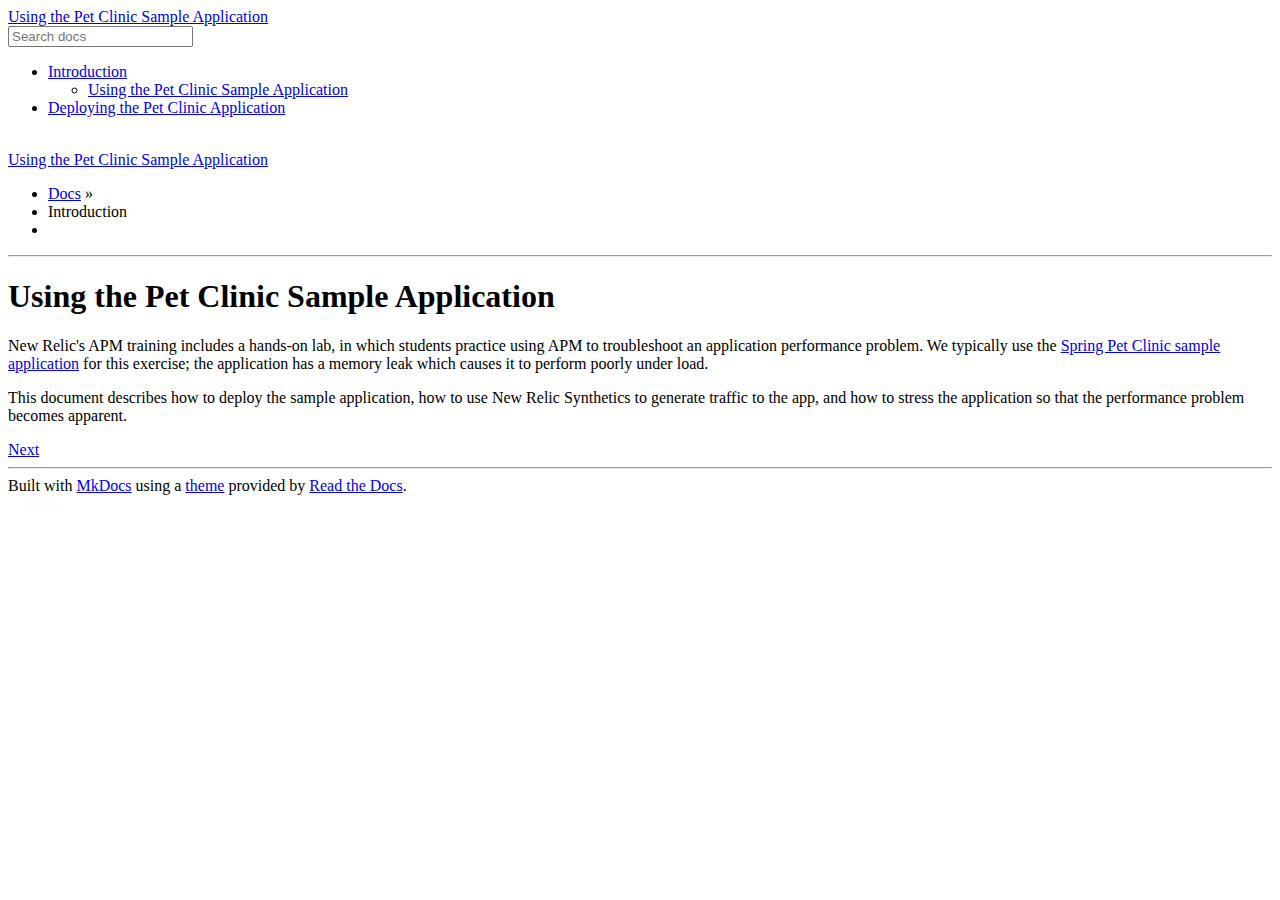
==== index.html @ c02fb215 "Deployed 551b02c with MkDocs version: 0.17.4" ====
<!DOCTYPE html>
<!--[if IE 8]><html class="no-js lt-ie9" lang="en" > <![endif]-->
<!--[if gt IE 8]><!--> <html class="no-js" lang="en" > <!--<![endif]-->
<head>
  <meta charset="utf-8">
  <meta http-equiv="X-UA-Compatible" content="IE=edge">
  <meta name="viewport" content="width=device-width, initial-scale=1.0">
  <meta name="description" content="None">
  
  <link rel="shortcut icon" href="./img/favicon.ico">
  <title>Introduction - Using the Pet Clinic Sample Application</title>
  <link href='https://fonts.googleapis.com/css?family=Lato:400,700|Roboto+Slab:400,700|Inconsolata:400,700' rel='stylesheet' type='text/css'>

  <link rel="stylesheet" href="./css/theme.css" type="text/css" />
  <link rel="stylesheet" href="./css/theme_extra.css" type="text/css" />
  <link rel="stylesheet" href="./css/highlight.css">
  <link href="./css/extra.css" rel="stylesheet">
  
  <script>
    // Current page data
    var mkdocs_page_name = "Introduction";
    var mkdocs_page_input_path = "index.md";
    var mkdocs_page_url = "/";
  </script>
  
  <script src="./js/jquery-2.1.1.min.js"></script>
  <script src="./js/modernizr-2.8.3.min.js"></script>
  <script type="text/javascript" src="./js/highlight.pack.js"></script> 
  
</head>

<body class="wy-body-for-nav" role="document">

  <div class="wy-grid-for-nav">

    
    <nav data-toggle="wy-nav-shift" class="wy-nav-side stickynav">
      <div class="wy-side-nav-search">
        <a href="." class="icon icon-home"> Using the Pet Clinic Sample Application</a>
        <div role="search">
  <form id ="rtd-search-form" class="wy-form" action="./search.html" method="get">
    <input type="text" name="q" placeholder="Search docs" />
  </form>
</div>
      </div>

      <div class="wy-menu wy-menu-vertical" data-spy="affix" role="navigation" aria-label="main navigation">
	<ul class="current">
	  
          
            <li class="toctree-l1 current">
		
    <a class="current" href=".">Introduction</a>
    <ul class="subnav">
            
    <li class="toctree-l2"><a href="#using-the-pet-clinic-sample-application">Using the Pet Clinic Sample Application</a></li>
    

    </ul>
	    </li>
          
            <li class="toctree-l1">
		
    <a class="" href="deploying-petclinic/">Deploying the Pet Clinic Application</a>
	    </li>
          
        </ul>
      </div>
      &nbsp;
    </nav>

    <section data-toggle="wy-nav-shift" class="wy-nav-content-wrap">

      
      <nav class="wy-nav-top" role="navigation" aria-label="top navigation">
        <i data-toggle="wy-nav-top" class="fa fa-bars"></i>
        <a href=".">Using the Pet Clinic Sample Application</a>
      </nav>

      
      <div class="wy-nav-content">
        <div class="rst-content">
          <div role="navigation" aria-label="breadcrumbs navigation">
  <ul class="wy-breadcrumbs">
    <li><a href=".">Docs</a> &raquo;</li>
    
      
    
    <li>Introduction</li>
    <li class="wy-breadcrumbs-aside">
      
    </li>
  </ul>
  <hr/>
</div>
          <div role="main">
            <div class="section">
              
                <h1 id="using-the-pet-clinic-sample-application">Using the Pet Clinic Sample Application</h1>
<p>New Relic's APM training includes a hands-on lab, in which students practice using APM to troubleshoot an application performance problem. We typically use the <a href="https://github.com/NewRelicUniversity/spring-petclinic">Spring Pet Clinic sample application</a> for this exercise; the application has a memory leak which causes it to perform poorly under load. </p>
<p>This document describes how to deploy the sample application, how to use New Relic Synthetics to generate traffic to the app, and how to stress the application so that the performance problem becomes apparent.</p>
              
            </div>
          </div>
          <footer>
  
    <div class="rst-footer-buttons" role="navigation" aria-label="footer navigation">
      
        <a href="deploying-petclinic/" class="btn btn-neutral float-right" title="Deploying the Pet Clinic Application">Next <span class="icon icon-circle-arrow-right"></span></a>
      
      
    </div>
  

  <hr/>

  <div role="contentinfo">
    <!-- Copyright etc -->
    
  </div>

  Built with <a href="http://www.mkdocs.org">MkDocs</a> using a <a href="https://github.com/snide/sphinx_rtd_theme">theme</a> provided by <a href="https://readthedocs.org">Read the Docs</a>.
</footer>
      
        </div>
      </div>

    </section>

  </div>

  <div class="rst-versions" role="note" style="cursor: pointer">
    <span class="rst-current-version" data-toggle="rst-current-version">
      
      
      
        <span style="margin-left: 15px"><a href="deploying-petclinic/" style="color: #fcfcfc">Next &raquo;</a></span>
      
    </span>
</div>
    <script>var base_url = '.';</script>
    <script src="./js/theme.js"></script>
      <script src="./search/require.js"></script>
      <script src="./search/search.js"></script>

</body>
</html>

<!--
MkDocs version : 0.17.4
Build Date UTC : 2018-06-16 22:03:08
-->
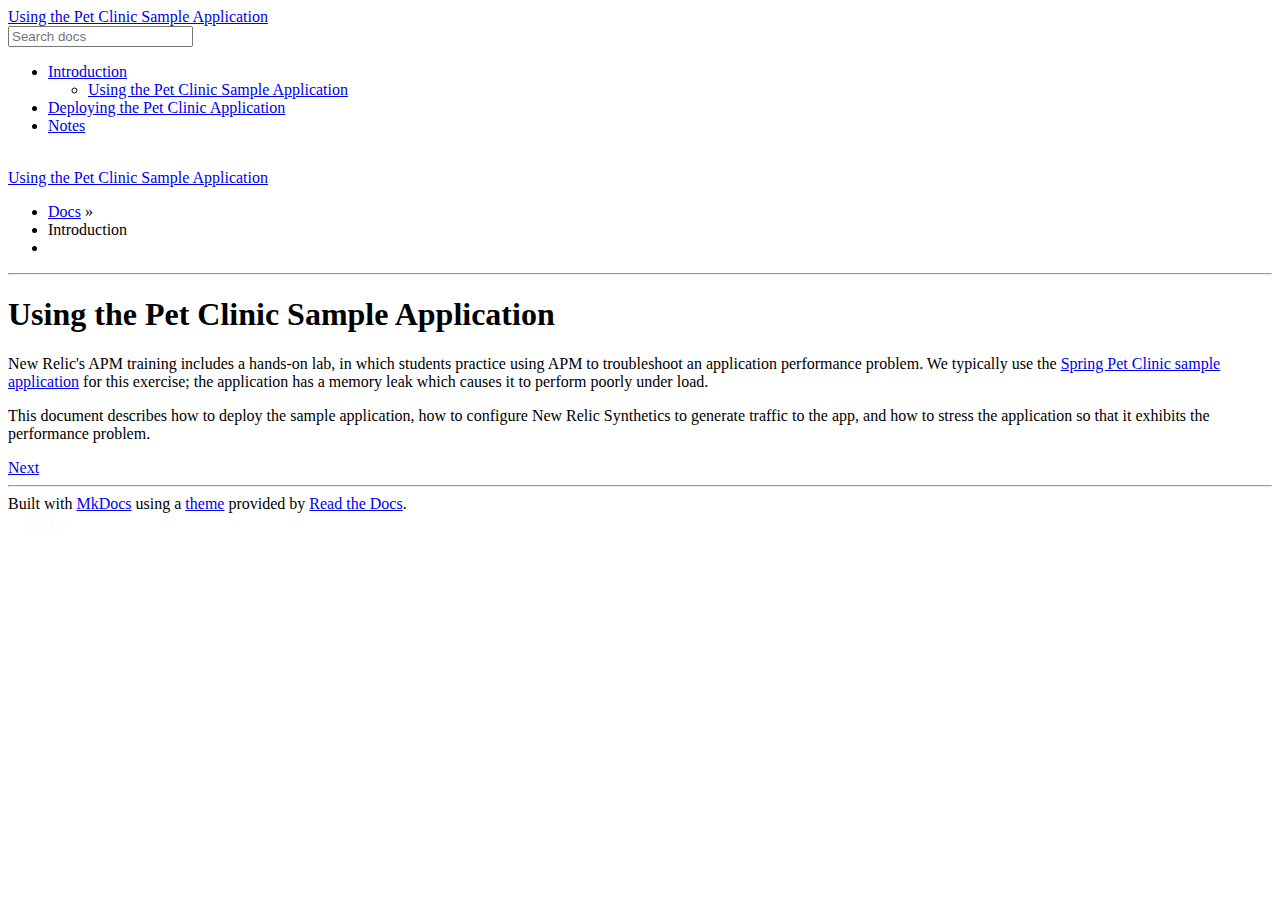
==== commit 66f3a5a1: "Deployed f5889af with MkDocs version: 0.17.4" ====
--- a/index.html
+++ b/index.html
@@ -64,6 +64,11 @@
     <a class="" href="deploying-petclinic/">Deploying the Pet Clinic Application</a>
 	    </li>
           
+            <li class="toctree-l1">
+		
+    <a class="" href="notes/">Notes</a>
+	    </li>
+          
         </ul>
       </div>
       &nbsp;
@@ -98,7 +103,7 @@
               
                 <h1 id="using-the-pet-clinic-sample-application">Using the Pet Clinic Sample Application</h1>
 <p>New Relic's APM training includes a hands-on lab, in which students practice using APM to troubleshoot an application performance problem. We typically use the <a href="https://github.com/NewRelicUniversity/spring-petclinic">Spring Pet Clinic sample application</a> for this exercise; the application has a memory leak which causes it to perform poorly under load. </p>
-<p>This document describes how to deploy the sample application, how to use New Relic Synthetics to generate traffic to the app, and how to stress the application so that the performance problem becomes apparent.</p>
+<p>This document describes how to deploy the sample application, how to configure New Relic Synthetics to generate traffic to the app, and how to stress the application so that it exhibits the performance problem.</p>
               
             </div>
           </div>
@@ -148,5 +153,5 @@
 
 <!--
 MkDocs version : 0.17.4
-Build Date UTC : 2018-06-16 22:03:08
+Build Date UTC : 2018-06-17 06:44:03
 -->
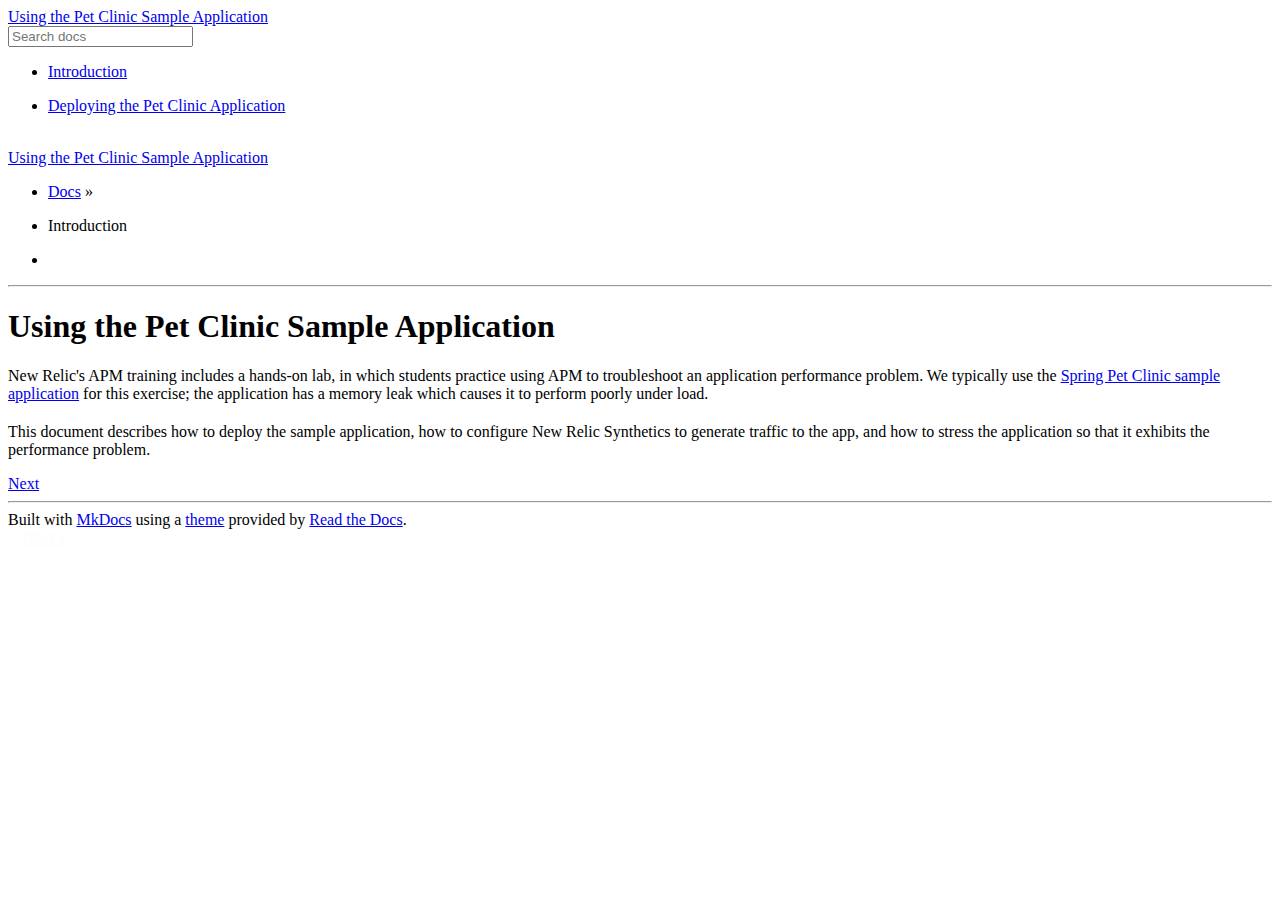
==== commit 9e2b2310: "Deployed dfd8ac5 with MkDocs version: 0.17.4" ====
--- a/index.html
+++ b/index.html
@@ -61,12 +61,7 @@
           
             <li class="toctree-l1">
 		
-    <a class="" href="deploying-petclinic/">Deploying the Pet Clinic Application</a>
-	    </li>
-          
-            <li class="toctree-l1">
-		
-    <a class="" href="notes/">Notes</a>
+    <a class="" href="deployment/">Deploying the Pet Clinic Application</a>
 	    </li>
           
         </ul>
@@ -111,7 +106,7 @@
   
     <div class="rst-footer-buttons" role="navigation" aria-label="footer navigation">
       
-        <a href="deploying-petclinic/" class="btn btn-neutral float-right" title="Deploying the Pet Clinic Application">Next <span class="icon icon-circle-arrow-right"></span></a>
+        <a href="deployment/" class="btn btn-neutral float-right" title="Deploying the Pet Clinic Application">Next <span class="icon icon-circle-arrow-right"></span></a>
       
       
     </div>
@@ -139,7 +134,7 @@
       
       
       
-        <span style="margin-left: 15px"><a href="deploying-petclinic/" style="color: #fcfcfc">Next &raquo;</a></span>
+        <span style="margin-left: 15px"><a href="deployment/" style="color: #fcfcfc">Next &raquo;</a></span>
       
     </span>
 </div>
@@ -153,5 +148,5 @@
 
 <!--
 MkDocs version : 0.17.4
-Build Date UTC : 2018-06-17 06:44:03
+Build Date UTC : 2018-06-18 06:39:50
 -->
--- a/css/extra.css
+++ b/css/extra.css
@@ -0,0 +1,27 @@
+pre {
+    border: solid 1px #d1d4d5;
+    font-family: Monaco, Consolas, Lucida Console, monospace;
+    font-size: 13px;
+    line-height: 1.8;
+    margin: 6pt 0 6pt 0;
+    overflow: scroll;
+    padding: 14px;
+    width: 100%;
+}
+
+code {
+    font-size: 85%;
+}
+
+li {
+    margin-top: 12pt;
+}
+
+li.toctree-l2:first-child {
+    display: none;
+}
+
+p {
+    margin-top: 20px;
+    margin-bottom: 16px;
+}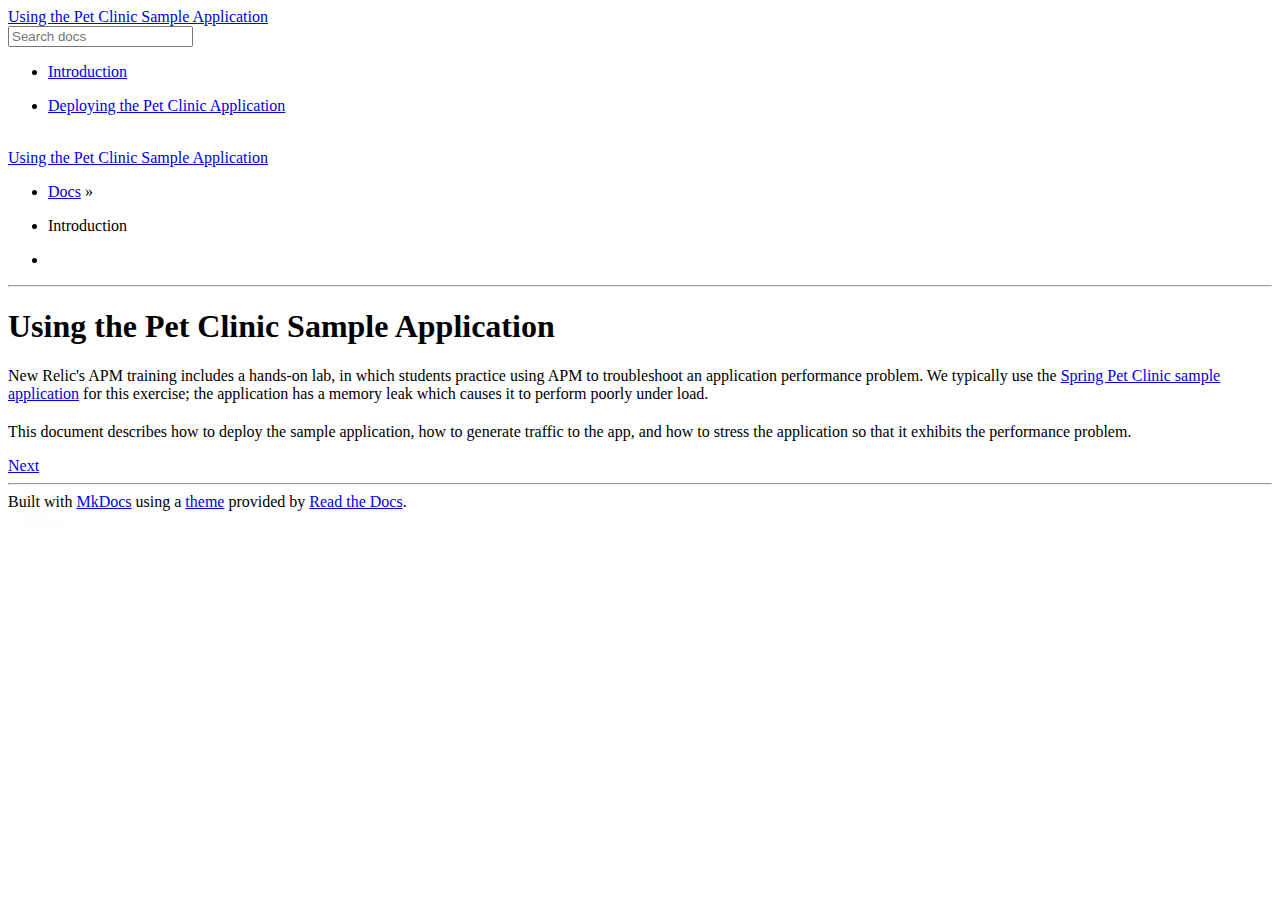
==== commit 74d1b6d6: "Deployed a3ac94b with MkDocs version: 0.17.4" ====
--- a/index.html
+++ b/index.html
@@ -98,7 +98,7 @@
               
                 <h1 id="using-the-pet-clinic-sample-application">Using the Pet Clinic Sample Application</h1>
 <p>New Relic's APM training includes a hands-on lab, in which students practice using APM to troubleshoot an application performance problem. We typically use the <a href="https://github.com/NewRelicUniversity/spring-petclinic">Spring Pet Clinic sample application</a> for this exercise; the application has a memory leak which causes it to perform poorly under load. </p>
-<p>This document describes how to deploy the sample application, how to configure New Relic Synthetics to generate traffic to the app, and how to stress the application so that it exhibits the performance problem.</p>
+<p>This document describes how to deploy the sample application, how to generate traffic to the app, and how to stress the application so that it exhibits the performance problem.</p>
               
             </div>
           </div>
@@ -148,5 +148,5 @@
 
 <!--
 MkDocs version : 0.17.4
-Build Date UTC : 2018-06-18 06:39:50
+Build Date UTC : 2018-06-18 21:34:51
 -->
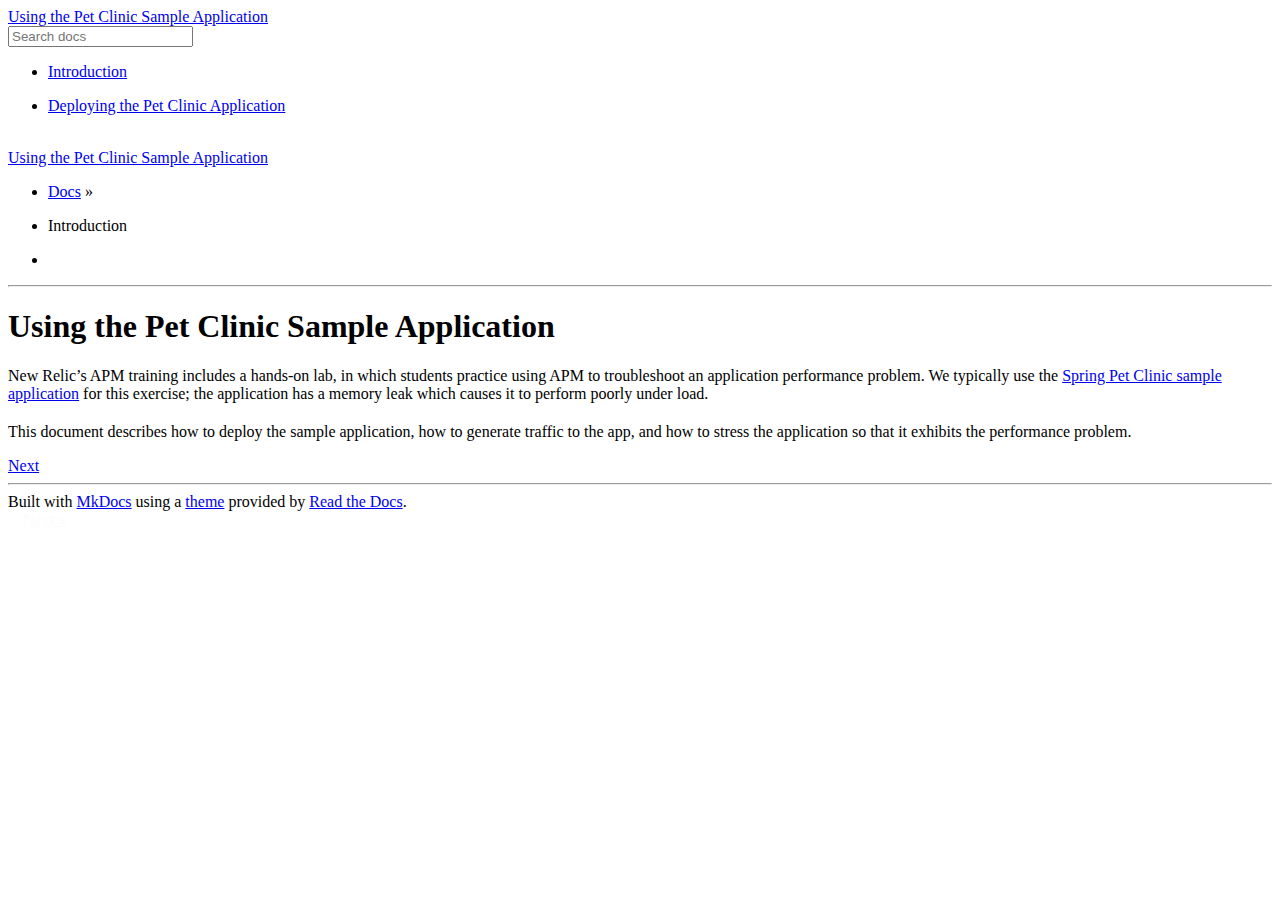
==== commit 1b2b50e2: "Deployed d98f81e with MkDocs version: 0.17.4" ====
--- a/index.html
+++ b/index.html
@@ -97,7 +97,7 @@
             <div class="section">
               
                 <h1 id="using-the-pet-clinic-sample-application">Using the Pet Clinic Sample Application</h1>
-<p>New Relic's APM training includes a hands-on lab, in which students practice using APM to troubleshoot an application performance problem. We typically use the <a href="https://github.com/NewRelicUniversity/spring-petclinic">Spring Pet Clinic sample application</a> for this exercise; the application has a memory leak which causes it to perform poorly under load. </p>
+<p>New Relic&rsquo;s APM training includes a hands-on lab, in which students practice using APM to troubleshoot an application performance problem. We typically use the <a href="https://github.com/NewRelicUniversity/spring-petclinic">Spring Pet Clinic sample application</a> for this exercise; the application has a memory leak which causes it to perform poorly under load. </p>
 <p>This document describes how to deploy the sample application, how to generate traffic to the app, and how to stress the application so that it exhibits the performance problem.</p>
               
             </div>
@@ -148,5 +148,5 @@
 
 <!--
 MkDocs version : 0.17.4
-Build Date UTC : 2018-06-18 21:34:51
+Build Date UTC : 2018-06-19 06:47:55
 -->
